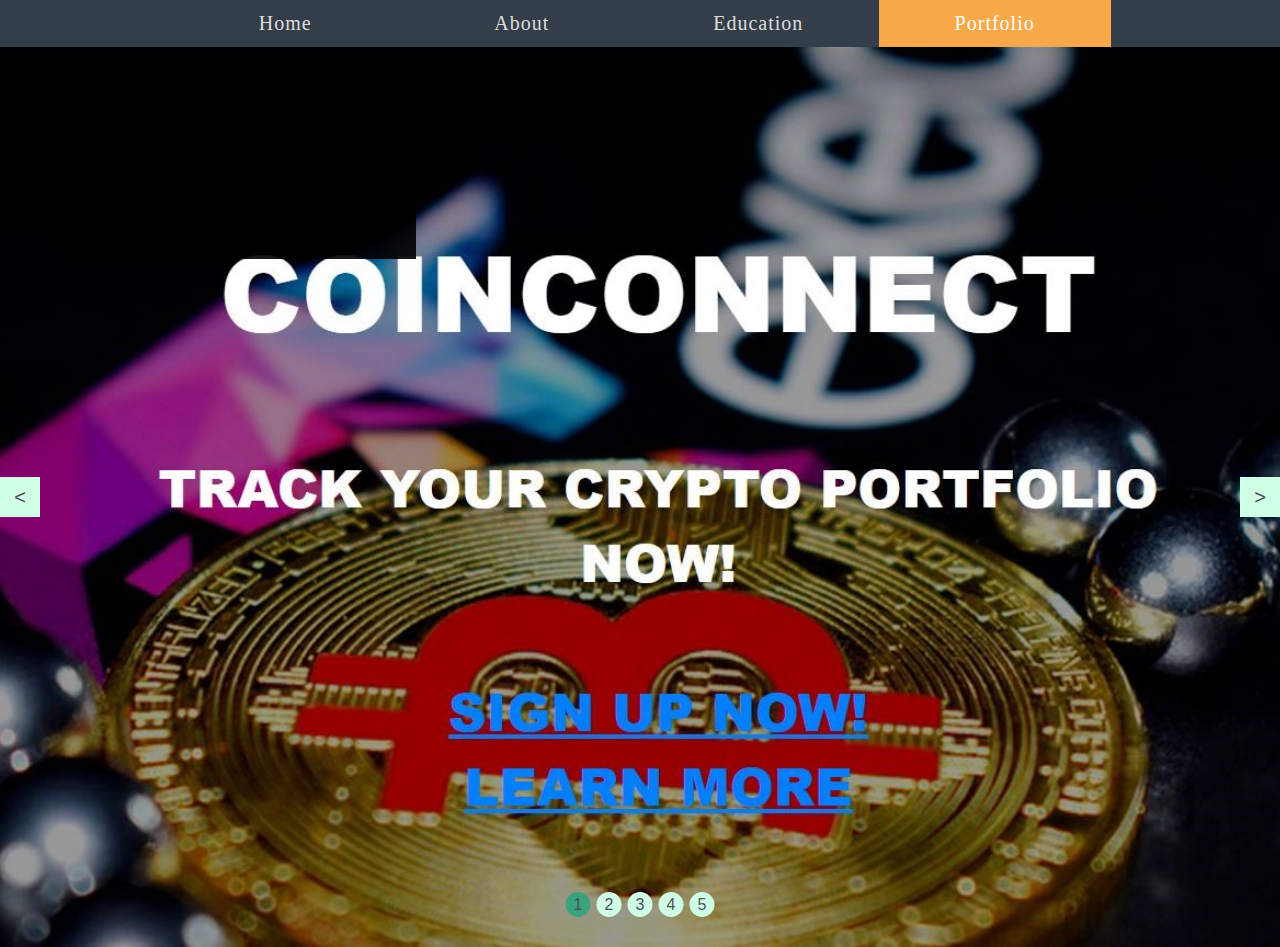
==== portfolio.html @ a4f9739d "Add files via upload" ====
<!DOCTYPE html>
<html>
<head>
	<meta name="viewport" content="width=device-width, initial-scale=1.0">
	<link rel="stylesheet" type="text/css" href="Styling/main_style.css">
	<link rel="stylesheet" type="text/css" href="Styling/carousel_style.css">

	<!-- Icon library for the bars menu on small screens -->
	<link rel="stylesheet" href="https://cdnjs.cloudflare.com/ajax/libs/font-awesome/4.7.0/css/font-awesome.min.css">

	<style type="text/css">
		body {
			/*margin: 0;*/
			font-family: sans-serif;
			overflow-x: hidden;
		}

		.link {
			background-color: black;
			color: #0000EE;
		}
		.link:hover {
			color: #00AFEE;
		}
	</style>
</head>
<body>
	<!-- Standard Nav Bar -->
	<div class="nav" id="myNav">
		<a href="index.html">Home</a>
		<a href="about.html">About</a>
		<a href="education.html">Education</a>
		<a href="portfolio.html" class="active">Portfolio</a>
		<a href="javascript:void(0);" class="icon" onclick="showNav()">
			<script src="Scripts/navbar.js"></script>
	 		<i class="fa fa-bars"></i>
		</a>
	</div>
	
	<!-- image carousel -->
	<section class="home">
		<div class="slider">

			<div class="slide active" style="background-image: url('Pictures/PortfolioPics/GetBit Website.JPG')">
        		<div class="container">
        			<div style="background-color: #000000;"class="caption">
        				<h1 style="color: #FFC0CB;">Web Design Spring 2020</h1>
        				<a href="https://qijin-chau.github.io/GetBit/index.html" target="_blank">
        					See website
        				</a>
        				<a href="https://github.com/Qijin-Chau/GetBit" target="_blank">
        					See code
        				</a>
        			</div>
        		</div>
        	</div>

        	<div class="slide" style="background-image: url('Pictures/PortfolioPics/BAG Website.JPG')">
        		<div class="container">
        			<div class="caption">
        				<h1>Web Design Spring 2020</h1>
        				<a href="https://qijin-chau.github.io/Bag-Website/index.html" target="_blank">
        					See website
        				</a>
        				<a href="https://github.com/Qijin-Chau/Bag-Website" target="_blank">
        					See code
        				</a>
        			</div>
        		</div>
        	</div>

        	<div class="slide" style="background-image: url('Pictures/PortfolioPics/Gerp.JPG')">
        		<div class="container">
        			<div style="background-color: #000000;"class="caption">
        				<h1 style="color: #FFC0CB;">Data Structures Fall 2019</h1>
        				<p style="color: #FFFFFF;"> GERP (based on Linux GREP command) </p>
        				<a href="https://github.com/Qijin-Chau/Gerp" target="_blank">
        					See code
        				</a>
        			</div>
        		</div>
        	</div>

        	<div class="slide" style="background-image: url('Pictures/PortfolioPics/SolidWorks Assembly.JPG')">
	            <div class="container">
	                <div class="caption">
	                    <h1>SolidWorks Spring 2018</h1>
	                    <p> SkillsUSA 2018 Technical Drafting State Competition </p>
	                    <a href="SkillsUSA.html" target="_blank">
	                    	See parts
	                    </a>
	                </div>
	            </div>
	        </div>

	        <div class="slide" style="background-image: url('Pictures/PortfolioPics/AutoCAD House.JPG')">
	            <div class="container">
	                <div class="caption">
	                    <h1>AutoCAD 2017</h1>
	                    <p>A historic Somerville house drafted as a project for the City of Somerville</p>
	                    <a href="Pictures/PortfolioPics/AutoCAD House.JPG" target="_blank">
	                    	See image
	                    </a>
	                </div>
	            </div>
	        </div>

     	</div>
   
	    <!-- controls  -->
		<div class="controls">
	   		<div class="prev"><</div>
	    	<div class="next">></div>
		</div>

		<!-- indicators -->
		<div class="indicator"></div>
	</section>
	
	<script src="Scripts/carousel.js"></script>

</body>
</html>
---- Styling/main_style.css ----
body {
	margin: 0;
}


/* BANNER RULES */
.banner {
  	background: url("../Pictures/Banner Desktop.JPG") 50% 50% no-repeat;
  	padding: 100px;
  	margin-bottom: 1px;
  	display: none;
}

/* BANNER Responsiveness */
@media (max-width:1300px) { 
	.banner { 
		background-size: cover; 
	} 
}
@media (max-width: 600px) {
	.banner {
		background: url("../Pictures/Banner Mobile.JPG") 50% 50% no-repeat;
		background-size: 100% auto;
		padding: 75px;
		margin-bottom: 1px;
	}
}


/* NAV BAR RULES */
.nav {
	background-color: #343E48;
	overflow: hidden;
	text-align: center;
}

.nav a {
	display: inline-block;
	padding: 12px 20px;
	width: 15%;
	color: #DDD;
	text-decoration: none;
	font-size: 20px;
	font-family: impact;
	letter-spacing: 1px;
}

.nav a:hover {
	background-color: #DDD;
	color: #2C343B;
}

.nav a.active {
	background-color: #F9A84A;
	color: #FFFFFF;
}

.nav .icon {
	display: none;
}

/* NAVBAR Responsiveness */
@media screen and (max-width: 600px) {
	.nav { 
		background-color: #343E48; 
	}
	.nav a:not(:first-child) { 
		display: none; 
	}
	.nav a:first-child { 
		width: 40%; 
	}
	.nav a.icon {
		background-color: #24791E;
    	float: right;
    	display: block;
	}
}
@media screen and (max-width: 600px) {
	.nav.responsive { 
		position: relative; 
	}
	.nav a.active { 
		background-color: #F9A84A; 
	}
	.nav.responsive a.icon {
		background-color: #24791E;
    	position: absolute;
    	right: 0;
    	top: 0;
    }
	.nav.responsive a {
		float: none;
		display: block;
		width: auto;
	}
}


/* TIMELINE RULES */
@import url('https://fonts.googleapis.com/css?family=Montserrat:400,500,600');

.timeline_description {
	font-size: 14px; 
	font-style: italic;
	font-family: courier new;
	margin-top: 5px;
	color: #343E48;
}

.timeline {
	position: relative;
	margin: 10px auto;
	padding: 40px 0;
	width: 1000px;
	box-sizing: border-box;
}

.timeline:before {
	content: '';
	position: absolute;
	left: 50%;
	top: 0;
	width: 2px;
	height: 100%;
	background: #C5C5C5;
}

.timeline ul {
	margin: 0;
	padding: 0;
	/*border: solid;*/
}

.timeline li {
	list-style: none;
	position: relative;
	width: 50%;
	padding: 20px 40px;
	box-sizing: border-box;
}

.timeline li:nth-child(odd) {
	float: left;
	text-align: right;
	clear: both;
	/*border: dashed red;*/
}

.timeline li:nth-child(even) {
	float: right;
	text-align: left;
	clear: both;
	/*border: dashed blue;*/
}

.timeline li .content {
	padding-bottom: 75px;
}

.timeline li:nth-child(odd):before {
	content: '';
	position: absolute;
	top: 24px;
	right: -6px;
	width: 10px;
	height: 10px;
	background: #343e48;
	border-radius: 50%;
	box-shadow: 0 0 0 3px #48515a;
}

.timeline li:nth-child(even):before {
	content: '';
	position: absolute;
	top: 24px;
	left: -4px;
	width: 10px;
	height: 10px;
	background: #343e48;
	border-radius: 50%;
	box-shadow: 0 0 0 3px #48515a;
}

.timeline li h3 {
	margin: 0;
	padding: 0;
	font-size: 24px;
	font-weight: 600;
	font-family: arial; 
}

.timeline li p {
	margin: 10px 0 0;
	padding: 0;
	font-size: 16px;
	font-family: 'Montserrat', sans-serif;
}

.timeline li .time h4 {
	margin: 0;
	padding: 0;
	font-size: 14px;
}

.timeline li:nth-child(odd) .time {
	position: absolute;
	top: 12px;
	right: -250px;
	margin: 0;
	padding: 8px 16px;
	background: #343E48;
	color: #FFF;
	border-radius: 18px;
	border-style: solid;
	border-color: #24791E;
	box-shadow: 0 0 0 3px #48515A;
	z-index: 1;
}

.timeline li:nth-child(even) .time {
	position: absolute;
	top: 12px;
	left: -250px;
	margin: 0;
	padding: 8px 16px;
	background: #343E48;
	color: #FFF;
	border-radius: 18px;
	border-style: solid;
	border-color: #24791E;
	box-shadow: 0 0 0 3px #48515A;
	z-index: 1;
}

.timeline li:nth-child(odd) .timeline-pic {
	position: absolute; 
	top: 5px; 
	right: -400px; 
	margin: 0; 
	z-index: 0;
}

.timeline li:nth-child(even) .timeline-pic {
	position: absolute; 
	top: 5px; 
	left: -400px; 
	margin: 0; 
	z-index: 0;
}

/* TIMELINE Responsiveness */
@media (max-width: 1000px) {
	.timeline {
		width: 100%;
	}
}
@media (max-width: 900px) {
	.timeline li:nth-child(odd) .timeline-pic {
		right: -350px;
	} 
	.timeline li:nth-child(even) .timeline-pic {
		left: -350px;
	}
}
@media (max-width: 767px) {
	h1 {
		text-align: center;
		font-size: 40px;
	}
	.timeline {
		width: 80%;
		padding-bottom: 0;
		margin-left: 0;
	}
	.timeline:before {
		left: 20px;
	}
	.timeline li:nth-child(odd), .timeline li:nth-child(even) {
		width: 100%;
		text-align: left;
		padding-left: 50px;
		padding-bottom: 50px;
	}
	.timeline li:nth-child(odd):before, .timeline li:nth-child(even):before {
		top: -18px;
		left: 16px;
	}
	.timeline li:nth-child(odd) .time, .timeline li:nth-child(even) .time {
		top: -30px;
		left: 50px;
		right: inherit;
	}
	.timeline li:nth-child(odd) .timeline-pic, .timeline li:nth-child(even) .timeline-pic {
		display: none;
	}
}


/* PHOTO & TEXT: WRAP --> STACK RESPONSIVENESS RULES */
.photo-text {
	display: inline-block;
	box-sizing: border-box;
}

/* PHOTO & TEXT Responsiveness */
@media screen and (min-width: 767px) {
	.featured-image {
		width: 40%;
		padding-left: 40px;
		float: left;
		box-sizing: border-box;
	}
	.featured-image img {
		width: 90%;
	}
	.description {
		width: 100%;
		height: auto;
		padding-left: 40px;
		padding-right: 40px;
		line-height: 25px;
		line-height: 25px;
		box-sizing: border-box;
	}
}
@media screen and (max-width: 767px) {
	.featured-image {
		width: 100%;
		box-sizing: border-box;
	}
	.featured-image img {
		width: 60%;
		display: block;
		margin-left: auto;
		margin-right: auto;
	}
	.description {
		width: 100%;
		padding-left: 20px;
		padding-right: 20px;
		box-sizing: border-box;
	}
}
---- Styling/carousel_style.css ----
/* IMAGE CAROUSEL */

/* * { box-sizing: border-box; } */


.home {
	height: 100vh;
	overflow: hidden;
	position: relative;
}


.home .slide {
	position: absolute;
	left: 0;
	top: 0;
	width: 100%;
	height: 100%;
	background-size: cover;
	background-position: center;
	z-index: 1; 
	display: none;
	padding: 0 15px;
	animation: slide 2s ease;
}
.home .slide.active {
	display: flex;
}
@keyframes slide {
	0% {
		transform: scale(1.1);
	}
	100% {
		transform: scale(1);
	}
}


.container {
	max-width: 1170px;
	/*margin: auto;*/
	margin: 50px 0 0 50px;
}
.home .container {
	flex-grow: 1;
}


.home .caption {
	width: 50%;
	background-color: #F7F7F7;
	opacity: 0.9;
}
.home .caption h1 {
	font-size: 42px;
	font-family: impact;
	color: #FFA1B1;
	margin: 4px;
}
.home .slide.active .caption h1 {
	opacity: 0;
	animation: captionText .5s ease forwards;
	animation-delay: 1s;
}
.home .caption p {
	font-size: 18px;
	font-family: helvetica;
	margin: 15px 4px 5px 4px;
	color: #343E48;
}
.home .slide.active .caption p {
	opacity: 0;
	animation: captionText .5s ease forwards;
	animation-delay: 1.2s;
}
.home .caption a {
	display: inline-block;
	margin: 15px 4px 5px 4px;
	padding: 10px 30px;
	background-color: #75B3C9;
	text-decoration: none;
	font-family: courier new;
	color: #FFFFFF;
	border-radius: 5px;
}
.home .caption a:hover {
	background-color: #87C9E0;
}
.home .slide.active .caption a {
	opacity: 0;
	animation: captionText .5s ease forwards;
	animation-delay: 1.4s;
}
@keyframes captionText {
	0% {
		opacity: 0; transform: translateX(-100px);
	}
	100% {
		opacity: 1; transform: translateX(0px);	
	}
}


.home .controls .prev,
.home .controls .next {
	position: absolute;
	z-index: 2;
	top: 50%;
	height: 40px;
	width: 40px;
	margin-top: -20px;
	color: #495159;
	background-color: #CFFFE5;
	text-align: center;
	line-height: 40px;
	font-size: 20px;
	cursor: pointer;
	transition: all .5s ease;
}
.home .controls .prev:hover,
.home .controls .next:hover {
	background-color: #39A37D;
}
.home .controls .prev {
	left: 0;
}
.home .controls .next {
	right: 0;
}


.home .indicator {
	position: absolute;
	left: 50%;
	bottom: 30px;
	z-index: 2;
	transform: translateX(-50%);
}
.home .indicator div {
	display: inline-block;
	width: 25px;
	height: 25px;
	color: #495159;
	background-color: #CFFFE5;
	border-radius: 50%;
	text-align: center;
	line-height: 25px;
	margin: 0 3px;
}
.home .indicator div:hover {
	cursor: pointer;
}
.home .indicator div.active {
	background-color: #39A37D;
}


/* RESPONSIVENESS */
@media(max-width: 767px) {
	.home .slide {
		padding: 0;
	}
	.home .caption {
		width: 100%;
		text-align: center;
	}
	.home .caption p {
		text-align: center;
	}
	.home .caption a {	
		margin-top: 5px;
	}
	.controls {
		display: none;
	}
	.container {
		margin: auto;
	}	
}
@media(min-width: 1200px) {
	.home .caption {
		width: 30%;
	}
}
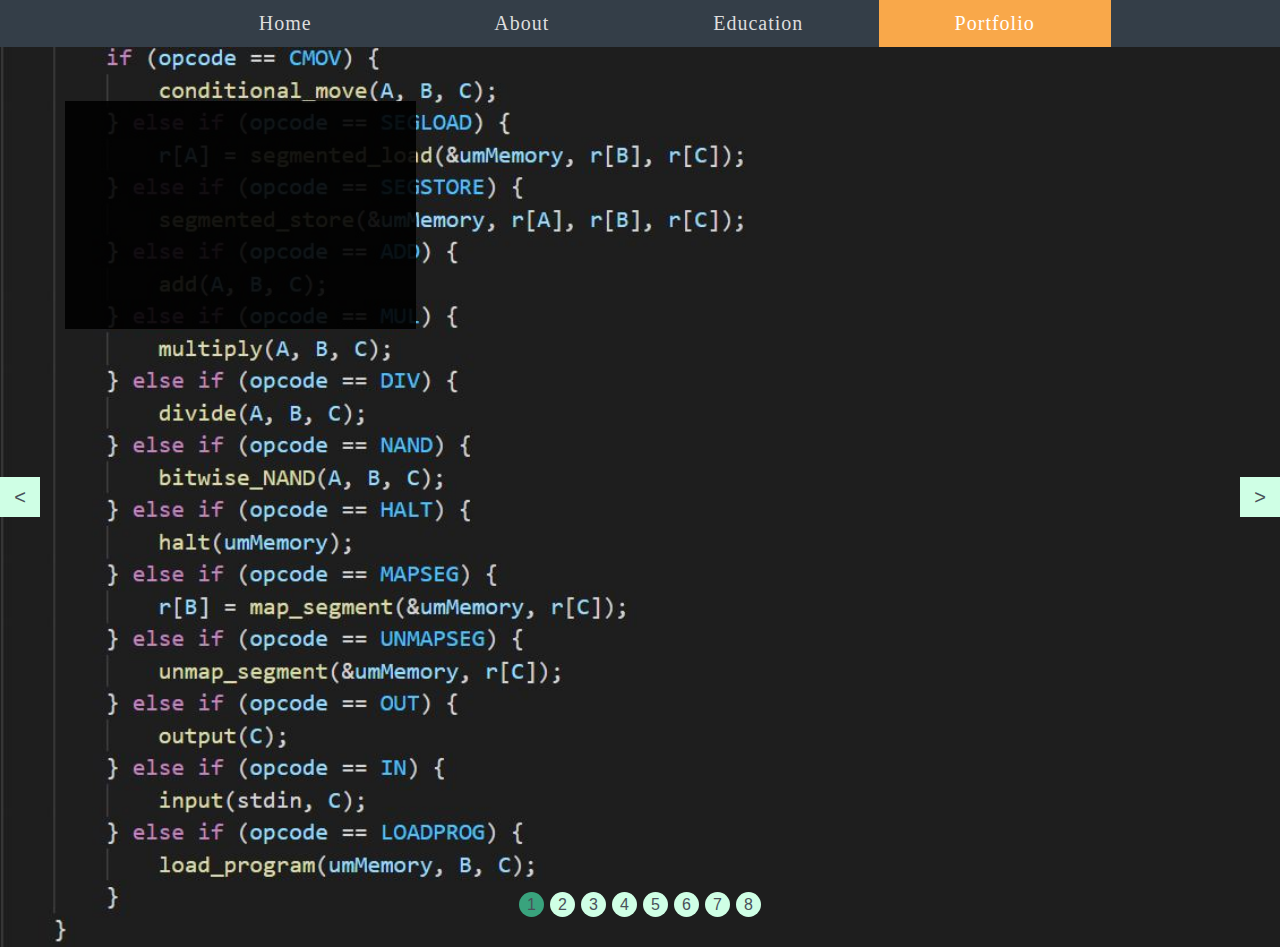
==== commit 5ebc6905: "Update portfolio.html" ====
--- a/portfolio.html
+++ b/portfolio.html
@@ -41,7 +41,37 @@
 	<section class="home">
 		<div class="slider">
 
-			<div class="slide active" style="background-image: url('Pictures/PortfolioPics/GetBit Website.JPG')">
+			<div class="slide active" style="background-image: url('Pictures/PortfolioPics/UM.JPG')">
+        		<div class="container">
+        			<div style="background-color: #000000;"class="caption">
+        				<h1 style="color: #FFC0CB;">Machine Language & Assembly Fall 2020</h1>
+        				<p style="color: #FFFFFF;"> UM (simple universal machine in C) </p>
+        			</div>
+        		</div>
+        	</div>
+
+        	<div class="slide" style="background-image: url('Pictures/PortfolioPics/Locality.JPG')">
+        		<div class="container">
+        			<div style="background-color: #000000;"class="caption">
+        				<h1 style="color: #FFC0CB;">Machine Language & Assembly Fall 2020</h1>
+        				<p style="color: #FFFFFF;"> Locality (works with cache locality using C) </p>
+        			</div>
+        		</div>
+        	</div>
+
+        	<div class="slide" style="background-image: url('Pictures/PortfolioPics/Knapsack.JPG')">
+        		<div class="container">
+        			<div style="background-color: #000000;"class="caption">
+        				<h1 style="color: #FFC0CB;">Artificial Intelligence Fall 2020</h1>
+        				<p style="color: #FFFFFF;"> Knapsack (genetic algorithm in Python) </p>
+        				<a href="https://github.com/Qijin-Chau/knapsack" target="_blank">
+        					See code
+        				</a>
+        			</div>
+        		</div>
+        	</div>
+
+			<div class="slide" style="background-image: url('Pictures/PortfolioPics/GetBit Website.JPG')">
         		<div class="container">
         			<div style="background-color: #000000;"class="caption">
         				<h1 style="color: #FFC0CB;">Web Design Spring 2020</h1>
@@ -120,4 +150,4 @@
 	<script src="Scripts/carousel.js"></script>
 
 </body>
-</html>+</html>
